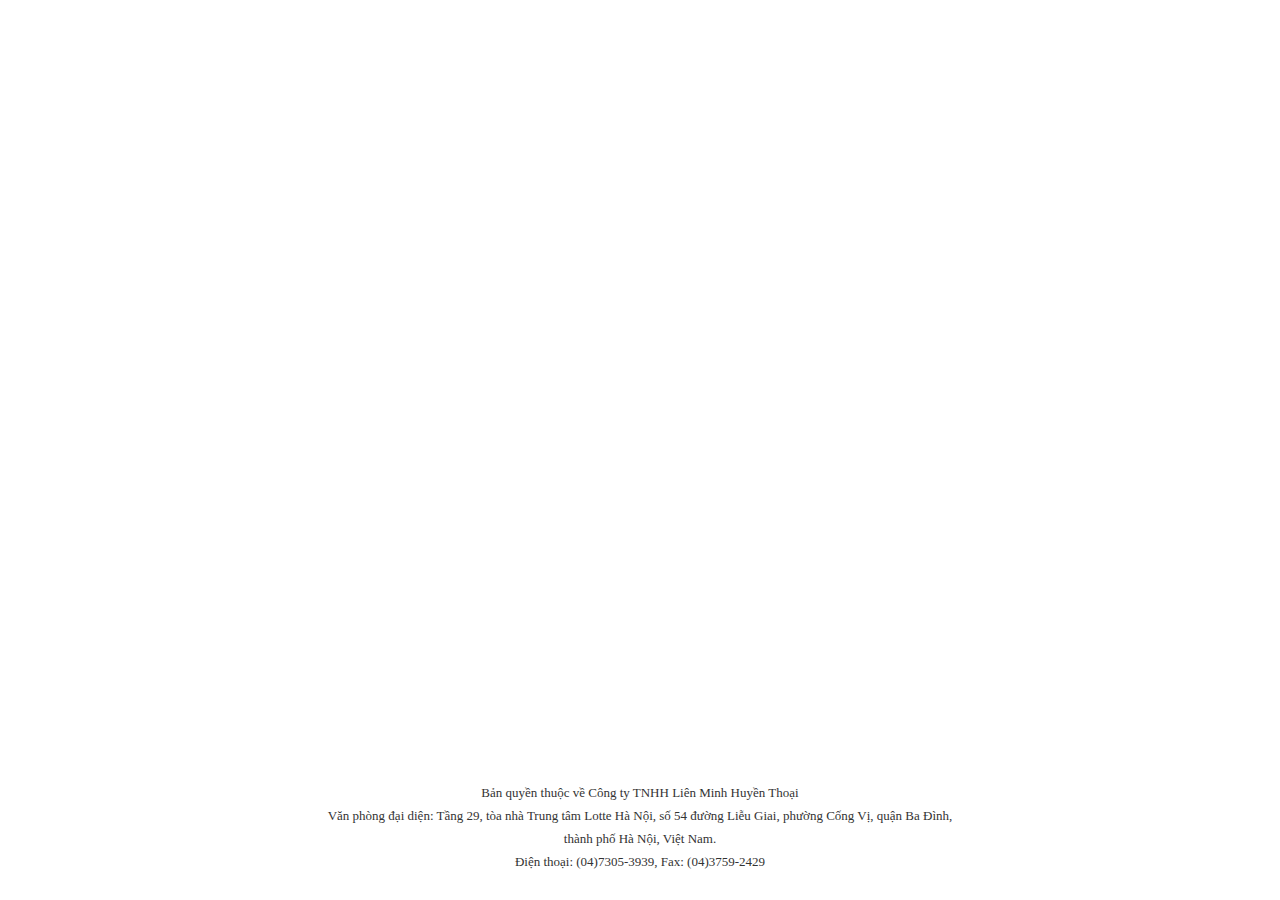
==== index.html @ 1d925428 "Initial commit" ====
<!DOCTYPE html>
<html>
<head>
	<meta charset="utf-8">
	<meta http-equiv="X-UA-Compatible" content="IE=edge">
	<meta property="og:title" content="Hoa Linh Lục Địa 2020 | Liên Minh Huyền Thoại" />
    <meta property="og:type" content="website" />
    <meta property="og:image" content="https://lienminh.garena.vn/images/Lan_h3lpm3/08_2019/sinh-nhat-7-tuoi.jpg" />
    <meta property="og:url" content="https://lienminh.garena.vn/hoa-linh-luc-dia-2020" />
    <meta property="og:description" content="Hoa Linh Lục Địa kết hợp với sinh nhật 8 tuổi Liên Minh đã tạo nên 1 chuỗi sự kiện, chương trình cực kỳ hấp dẫn mà các bạn không thể bỏ qua!" />
	<link rel="icon" href="assets/favicon.ico">
	<title>Hoa Linh Lục Địa 2020</title>
	<link rel="stylesheet" href="style.css">
	<meta name="viewport" content="width=device-width,initial-scale=1,shrink-to-fit=no">
	<!-- Latest compiled and minified CSS -->
	<link rel="stylesheet" href="https://maxcdn.bootstrapcdn.com/bootstrap/3.3.7/css/bootstrap.min.css" integrity="sha384-BVYiiSIFeK1dGmJRAkycuHAHRg32OmUcww7on3RYdg4Va+PmSTsz/K68vbdEjh4u" crossorigin="anonymous">

	<!-- Optional theme -->
	<link rel="stylesheet" href="https://maxcdn.bootstrapcdn.com/bootstrap/3.3.7/css/bootstrap-theme.min.css" integrity="sha384-rHyoN1iRsVXV4nD0JutlnGaslCJuC7uwjduW9SVrLvRYooPp2bWYgmgJQIXwl/Sp" crossorigin="anonymous">

	<!-- Latest compiled and minified JavaScript -->
	<script src="https://maxcdn.bootstrapcdn.com/bootstrap/3.3.7/js/bootstrap.min.js" integrity="sha384-Tc5IQib027qvyjSMfHjOMaLkfuWVxZxUPnCJA7l2mCWNIpG9mGCD8wGNIcPD7Txa" crossorigin="anonymous"></script>
	<script type="text/javascript" src="script.js"></script>
</head>
<body>
	<div class="wrapper home-template">
		<header>
			
			<div class="logo">
				<a href="https://lienminh.garena.vn/" target="_blank"><img class="img-responsive" src="assets/logo.png" alt="" /></a>
			</div>
		</header>
		<section class="main-homepage">
			
			<div class="container">
				
				<div class="row">
					<div class="col-md-12  text-center logo-center">
						<img class="img-responsive" src="assets/logo-center.png" alt="">
					</div> 
					<div class="main-items clearfix">	

						<div class="col-md-3-fix col-xs-12">
							<a href="chia-se.html"><img class="img-responsive" src="assets/menu-icon1.png" alt=""></a>
							<a href="khuyen-mai.html"><img class="img-responsive" src="assets/menu-icon3.png" alt=""></a>
						</div>
						<div class="col-md-7 col-xs-12">

							<img class="img-responsive" src="assets/main.png" alt="">
						</div>
						<div class="col-md-3-fix col-xs-12">
							<a href="trang-phuc.html"><img class="img-responsive" src="assets/menu-icon2.png" alt=""></a>
							<a href="su-kien.html"><img class="img-responsive" src="assets/menu-icon4.png" alt=""></a>
						</div>

					</div>
				</div>
			</div>
		</section>
		
		<footer>
			
			Bản quyền thuộc về Công ty TNHH Liên Minh Huyền Thoại<br>
			Văn phòng đại diện: Tầng 29, tòa nhà Trung tâm Lotte Hà Nội, số 54 đường Liễu Giai, phường Cống Vị, quận Ba Đình, thành phố Hà Nội, Việt Nam.<br>
			Điện thoại: (04)7305-3939, Fax: (04)3759-2429<br>

		</footer>
	</div>		
	
</body>
</html>
---- style.css ----
@font-face {
  font-family: font_1;
  src: url('fonts/VLBAUHAUSSTD.otf') format("opentype");
}
body{
  font-family: font_1 !important;
  margin: 0px;
}
@font-face {
  font-family: font_2;
  src: url('fonts/VLBAUHAUSSTDLIGHT.otf') format("opentype");
}

@font-face {
  font-family: font_3;
  src: url('https://cdn.shopify.com/s/files/1/0256/9171/7680/files/vl-cloudy-aurora-serif.ttf?v=1595388396');
}
@font-face {
  font-family: font_4;
  src: url('fonts/MYRIADPRO-REGULAR.woff');
}
.wrapper{
  display: block;
  position: relative;
  background: url('assets/home.jpg') no-repeat ; 
  background-size: 100% 100%;
}
.logo{
  z-index: 999;
  top: 30px;
  position: absolute;
  left: 35px;
  top: 46px;
  width: 145px;
}
.pad_100 img{
  margin: auto;
}
footer{
  font-family: font_4;
  position: absolute;
  text-align: center;
  bottom: 3%;
  left: 50%;
  transform: translateX(-50%);
}
.home-template .logo-center img{
  margin: auto;
  max-width: 454px;
  margin-top: 54px;
}
@media (min-width: 1200px){
  .container {
    width: 1300px;
  }
}

.event-template footer{
  bottom: 15px;
  font-size: 13px;
}
footer{
  font-size: 13px;
  line-height: 23px;
}
.share-template h3, p{ 
  font-family: font_1;
}
.share-template h3{
  font-size: 33px;
}
.share-template .main{
  padding-top: 6%;
}
.share-title{
  font-family: font_3,  sans-serif; 
  font-size: 55px;
}
.share-button{
  margin-top: 10px;
}

.modal-footer ul{
  width: 100%;
  flex-wrap: wrap;
  margin-bottom: 0px;
  padding-left: 0px;

  justify-content: space-around;
}

.menu-line{
  position: absolute;
  top: 43%;
}

.tab__skin2_wrapper, .tab__skin3_wrapper, .tab__skin4_wrapper, .tab__skin5_wrapper{
  padding-bottom: 120px;
}

.skin__wrapper , .skin__img {
  height: 100%;
}

.skin__wrapper{
  border: 2px solid #e9adc4;
  display: flex;
  width: 100%;
  align-items: center;

}
.skin__wrapper--flex{
  width: 100%;
}
.owl-nav button{
  outline: none;
}
.tab-content{
  height: 100%;
  background: #fff;
}
.modal-footer ul li{
  display: inline;
  background: #870384;
  cursor: pointer;
  color: #f2dabd;
  border: 2px solid #f2dabd;
  padding: 8px 10px;
  text-align: center;
  min-width: 150px;
  border-radius: 29px;

  box-shadow: 0 4px 6px #989898;
}
.modal-footer ul li a{
  color: #f2dabd;
  text-decoration: none;
}
.modal-footer ul h3{
  font-size: 18px;
  line-height: 20px;
  margin: 0px;
}
.modal-footer ul li.active{
 background: linear-gradient(0deg, #c6c6c6, #870384 80%) !important;
}

.modal-footer ul li.active img{
  position: absolute;
  top: -20px;
  left: 50%;
  transform: translateX(-50%);
}
.tab__skin2 , .tab__skin3 , .tab__skin4 , .tab__skin5{
  padding-top: 100px;
  height: 100%;
}
.skin__icon p{
  margin-top: 10px;
  margin-bottom: 0px;
}
.arrow-down{
  position: absolute;
  width: 0;
  height: 0;
  border-left: 10px solid transparent;
  border-right: 10px solid transparent;
  border-top: 15px solid #e9adc4;
  left: 50%;
  bottom: -14px;
  transform: translateX(-50%);
}

@media (min-width: 1369px){
   .modal-dialog {
    max-width: 1400px !important;
    width: 100% !important;
  }
  .skin__info h2{
    font-size: 150px !important;

  }
  .pad_100{
    padding: 20px 100px  !important;
  }
  .share-button img{
    max-width: 300px  !important;;
  }
}

@media (min-width: 768px){
  .share-button img{
    max-width: 220px;
  }
  .pad_100{
    padding: 20px 220px;
  }
  .tab__skin2_wrapper {
    display: flex;
    align-items: stretch;
  }
  .modal.in{
    display: flex !important;
  }
  .modal-box{
    height: 792px;
  }
  .skin__info h2{
    font-size: 125px;

  }
  .modal-dialog {
    max-width: 90%;
    width: 100% !important;
    height: 792px;
  }
  .modal-footer ul{
    display: flex;
  }
  .tab__skin4 .owl-prev ,.tab__skin5 .owl-prev  {
    left: -100px !important;
  }
  .tab__skin4  .owl-next ,.tab__skin5 .owl-next  {
    right: -100px !important;
  }
  .list-person>div{
    position: absolute;
  }
  .list-person .yasuo{
    top: 57%;
    left: 14%;
  }
  .list-person .kindred{
    top: 29%;
    left: 18%;
  }
  .list-person .yone{
    top: 18%;
    left: 29%;
  }

  .list-person .lilia{
    top: 31%;
    left: 40%;
  }
  .list-person .thresh{
    top: 18%;
    left: 50%;
  }
  .list-person .vayne{
    top: 52%;
    left: 31%;
  }
  .list-person .riven{
    top: 47%;
    left: 51%;
  }
  .list-person .teemo{
    top: 38%;
    left: 63%;
  }
  .list-person .ahri{
    top: 47%;
    left: 76%;
  }
  .list-person .casiopeia{
    top: 68%;
    left: 55%;
  }
  .wrapper{
   height: 100vh;
 }
 .main-items{
  float: left;
  display: flex;
  align-items: center;
}
.main-items a img:hover{
  transform: scale(1.1);
  transition: 1s;
}
.col-md-3-fix a {
  margin: 59px 0px;
}
.col-md-3-fix{
  width: 20.8333334% !important;
  float: left;
  display: flex;
  flex-wrap: wrap;
  padding: 0px 15px;
}
.no_pad_destop{
  padding: 0px !important;
}


}
l-body{
  border: 0px;
}
.relative{
  position: relative;
}
.absolute{
  position: absolute;
}
.skin__img--iframe{
 border-radius: 50%;
 position: absolute;
 width: 144px;
 height: 140px;
 z-index: 9999999;
 top: -64px;
 left: 50%;
 transform: translateX(-50%);
}
.skin__list img{
  margin: auto;
}
.skin__list--note{
  width: 80%;
  margin: auto;
}
.skin__detail{
  align-items: center;
  display: flex;
  width: 80%;
  margin: auto;
  flex-wrap: wrap;
}
.skin__detail img{
  margin: auto;
}
.skin__detail div{
  cursor: pointer;
}
.skin__info{
  padding: 80px 20px 5px 20px;
}
.skin__video--wrapper{
  width: 80%;
  margin: auto;
}
.skin__video , .video_wrapper{
  position: relative;
  padding-bottom: 56.25%;
  height: 0;
}
.skin__video iframe , .video_wrapper iframe{
  position: absolute;
  top: 0;
  left: 0;
  width: 100%;
  height: 100%;
}
.skin__video iframe , .js-slick-video iframe{
  width: 100%;
}
.js-slick .slick-slide{
  height: 100vh;

}
.js-slick {
  margin-bottom: 0px !important;
}
.js-slick  .slick-dots {
  bottom: 100px;
}
.js-slick .slick-dots li.slick-active button:before{
  color: transparent;
}
.js-slick .slick-dots li button , .js-slick .slick-dots li{
  width: 70px !important;
  height: 8px;
}
.js-slick .slick-dots li button:before{
  width: 70px !important;
  background: #e5bbcb;
  border-radius: 4px;
  color: transparent;
  height: 8px;
}

.skin__info {
 color: #1b1c31;
 font-size: 16px;
}
.skin__img , .skin__info {
  margin-top: 20px;
}
.modal-footer{
  z-index: 9999999;
  padding: 15px 0px !important;
  position: absolute;
  width: 71%;
  border: 0px !important;
  bottom: 15px;
  left: 50%;
  transform: translateX(-50%);
  background: transparent;
}

.close-button{
  position: absolute;
  right: -30px;
  z-index: 999999;
  top: -30px;
  background: transparent;
  border: 0px;
}
.close-button:focus{
 outline: 0px;
}
.skin__video--padding{
  padding: 22px;
  background: url(assets/iframe2.png);
  background-size: 100% 100%;
}
.line-top{
  position: absolute;
  left: -33px;
  top: -22px;
  z-index: -1;
}
.check_hide{
  opacity: 0;
  visibility: hidden;
  position: absolute;
}
.line-bottom{
  position: absolute;
  right: -28px;
  bottom: -28px;
  z-index: -1;
}
.modal-backdrop{
  background: #fff !important;
}
.menu_scroll-wrap{
  position: relative;
}
.menu_scroll-wrap ul{
  position: absolute;
  top: 55px;
  height: 100%;
}
.menu_scroll-wrap li{
  list-style: none;
  cursor: pointer;
  height: 30px;
  width: 100px;
}
.menu_scroll-wrap li a{
 height: 30px;
 width: 100px;
 display: block;
}

.menu_scroll-wrap  img{


}

.menu_scroll{
  position: absolute;
  top: 22%;
}
.skin__info h2{

  font-family: font_1;
  color: #d0c5da;
  line-height: 0.70;
}
.skin__detail div:first-child{
  position: relative;
  width: 30% !important;
}
.skin__detail>div{
  text-align: center;
  width: 17.5%;
  padding: 10px;
}
.line{
  width: 46px;
  background: #e9adc4;
  height: 1px;
  padding: 0px;
  position: absolute;
  top: 38%;
  transform: translateY(-50%);
  left: 77%;
}
.skin__content  p{
  padding-left: 20px;
  color: #1b1c31;
  padding-right: 20px;
}
.skin__icon{
  display: flex;
  margin: auto;
  width: 70%;
  flex-wrap: wrap;
}
.skin__icon-mini{
  width: 35%;
}
.skin__icon-content{
  width: 65%;
}
.skin__icon-tooltip{
  display: flex;
  flex-wrap: wrap;
}
.skin__icon>div{
 padding: 10px;
 width: 33.33%;
 text-align: center;
}
.skin__icon--detail img{
  margin: auto;
}
.skin__icon--detail{
  cursor: pointer;
}
.skin__icon--detail:hover .skin__icon--info {
  display: block;
}
.skin__list>div:hover .skin__icon--info {
  display: block;
}
.skin__icon--more{
 padding: 15px;
}
.skin__icon--info{

  z-index: 9999999;
  display: none;
  position: absolute;
  width: 400px;
  color: #ecd5b9;
  background: #515b7b;
  /* color: black; */
  min-width: 412px;
  left: 100%;
  top: 30%;
}
.skin__icon--arrow{
  position: absolute;
  width: 10px;
  height: 10px;
  /* background: red; */
  left: -16px;
  top: 36px;
  width: 0;
  height: 0;
  border-top: 15px solid transparent;
  border-right: 16px solid #4c5c96;
  border-bottom: 13px solid transparent;

}  
.skin__list--video , .skin__list--note{
  width: 95%;
  margin: auto;
}
.skin__list{
  display: flex;
  width: 80%;
  margin: auto;
  flex-wrap: wrap;
}
.skin__list>div{
 cursor: pointer;
 text-align: center;
 width: 25%;
 padding: 2px;
}
.modal-box{
  box-shadow: 0px !important;
  border: 2px solid #e5bbcb;
}
.slick-arrow{
  z-index: 9999999 !important;
  height: auto !important;
}
.item-wrapper{
  position: relative;
  padding: 25px;
  background: url(assets/iframe2.png);
  background-size: 100% 100%;
}
.menu-items li img , .menu-items-mb li img{
  display: none;
}
.menu-items-mb{
  z-index: 9999999;
}
.skin__list--wrapper{
 padding: 30px;
 background: url(assets/iframe2.png);
 background-size: 100% 100%;
}
.bottom-border{
 position: absolute;
 bottom: 7px;
 position: absolute;
 /* top: 12px; */
 right: -5px;
 z-index: 999999999;
}

.top-border{
  position: absolute;
  top: 12px;
  right: -5px;
  z-index: 999999999;
} 
.menu-items  li.active img , .menu-items-mb li.active img {
  display: block;
}
.tab__skin1 .item{
  background-size: cover !important;
  background-position: center center !important;
  padding-top: 56.52%;
}
.tab__skin1  .owl-nav img{
  width: 51px !important;
  z-index: 9999999 !important;
  height: auto !important;
}
.tab__skin1 .owl-nav{
 margin-top: 0px !important;
}
.tab__skin1 {
  background: #fff;
}

.tab__skin2  .owl-nav img{
  width: 31px !important;
  z-index: 9999999 !important;
  height: auto !important;
}
.tab__skin4  .owl-nav img, .tab__skin5  .owl-nav img {
  width: 35px !important;
  z-index: 9999999 !important;
  height: auto !important;
}
.owl-prev{
  top: 50%;
  left: 0px;
  position: absolute;
  transform: translateY(-50%);
}
.owl-next{
  top: 50%;
  right: 0px;
  position: absolute;
  transform: translateY(-50%);
}
.owl-theme .owl-nav [class*=owl-]:hover , .owl-theme .owl-nav [class*=owl-]:focus {
  background: transparent !important;
  outline: none !important;

}
.slick-prev {
  left: 0px !important;
}
.slick-next {
  right: 0px !important;
}

.skin__character{
 position: absolute;
 bottom: 10px;
 11: 50%;
 width: 100%;
 text-align: center;
 color: #e9adc4;
 font-size: 21px;
}
.list-person>div img{
  width: 100px;
  cursor: pointer;
}
.list-person>div img:hover{
  transform: scale(1.1);
  transition: 1s;
}

@media(max-width: 767px){
  .modal-footer ul li{
   min-width: 124px;

 }
 .share-button img{
  max-width: 300px;
}
.skin__wrapper--flex{
  margin-top: 50px;
  margin-bottom: 50px;
}
.tab__skin2_wrapper, .tab__skin3_wrapper, .tab__skin4_wrapper, .tab__skin5_wrapper{
  padding-bottom: 30px;
}
.skin__video--padding{
  margin: 20px 0px;
}
.skin__list--wrapper{
  padding: 0px 20px;
}
.tab__skin1 .item {
  background-size: contain;
  background-position: center !important;
  padding-top: 100vh;
}
.modal-footer ul h3{
  font-size: 14px;
}
.menu-items-mb{
  display: none;
}
.menu-items-mb.active{
  display: flex;
}
.tab__skin4 .owl-prev  {
  left: -50px !important;
}
.tab__skin4  .owl-next   {
  right: -50px !important;
}
.tab__skin5 .owl-prev  {
  left: -30px !important;
}
.tab__skin5 .owl-next  {
  right: -30px !important;
}
.skin-template footer{
  padding-bottom: 180px !important;
}
.tab__skin1  .owl-carousel{
  display: block;
}
.modal .modal-footer{
  display: none;
}
.modal-footer{
 left: 15px;
}
.tab__skin2, .tab__skin4 , .tab__skin3, .tab__skin5 {
  background-size: cover;
}
.menu-items-mb  li{
 margin: 2px;
}
.tab__skin4 ,.tab__skin5 {
 height: 100vh !important;
}

.skin__video--wrapper{
  width: 100%;
}
.menu-items{
  display: none !important;
}
.skin__icon--info{
  display: none;
}

.modal-footer {

  position: fixed !important;
  width: 100%;
  border: 0px !important;
  bottom: -10px;
  left: 0px !important;
  transform: none !important;
  left: 50%;
  /* transform: translateX(-50%); */
  background: transparent;
}
.skin-template{
 background-size: cover !important;
 background-position: center center !important;
}
.skin-template .main-homepage{
  padding-top: 30%;

}
.modal-box{
 margin-bottom: 180px;
}
.skin__detail>div{
  padding: 1px;
}
.tab__skin2, .tab__skin3, .tab__skin4, .tab__skin5{
  height: 100%;

}
.close-button{

  right: 0px;

  top: 0px;
}
.list-person{
  padding: 25px;
}
.list-person>div{
  text-align: center;
  width: 50%;
  float: left;
  margin-bottom: 25px;
  min-height: 190px;
}
.menu_scroll{
  display: none;
}

.wrapper{
 background-size: cover;
}
.logo-center>img{
  width: 100%;
  margin-top: 30% !important;
}
.list-person>div img {
  width: 150px;
  cursor: pointer;
}
.share-button{
  margin-bottom: 0px;
}
footer{
  position: initial;
  left: 0;
  transform: none;
  font-size: 10px;
  padding: 0px 10px;
  line-height: 18px;
  padding-bottom: 20px;
  padding-top: 40px;
}
.col-md-3-fix.col-xs-12 a {
  width: 50%;
  float: left;
}
.share-title{
  font-size: 38px;
  margin-top: 42vh;
}
}
.js-slick .slick-slide{
  position: relative;
}
.js-slick .slick-slide a{
  position: absolute;
  height: 85vh;
  width: 90%;
  top: 0;
  right: 0;
}
.js-slick .slick-slide a:focus{
  outline: none;
}
.sidebar , .openbtn{
  display: none;

}
@media(max-width: 767px){
  .js-slick .slick-slide a{
    position: absolute;
    height: 100vh;
    width: 100%;
    top: 0;
    right: 0;
  }


  .sidebar {
    height: 100%;
    width: 0;
    position: fixed;
    z-index: 1;
    top: 0;
    display: block;
    width: 300px;
    right: -300px;
    overflow-x: hidden;
    transition: 0.5s;
    padding-top: 60px;

  }

  #mySidebar .menu_scroll{
    display: block !important;
  }
  #mySidebar.open{
    display: block;
    -ms-transform: translateX(-300px);
    -webkit-transform: translateX(-300px);
    transform: translateX(-300px);
    background: #fff;
    z-index: 99999999;
  }
  .sidebar a {
    padding: 8px 8px 8px 32px;
    text-decoration: none;
    font-size: 25px;
    color: #818181;
    display: block;
    transition: 0.3s;
  }

  .sidebar a:hover {
    color: #f1f1f1;
  }

  .sidebar .closebtn {
    position: absolute;
    top: 0;
    right: 25px;
    font-size: 36px;
    margin-left: 50px;
  }
  .openbtn:focus{
    background: transparent;
    outline: 0px;
  }
  .openbtn {
    background: transparent;
    top:33px;
    right: 20px;
    display: block;
    font-size: 20px;
    cursor: pointer;
    position: absolute;

    padding: 10px 15px;
    border: none;
  }


  #main {
    transition: margin-left .5s;
    padding: 16px;
  }

  /* On smaller screens, where height is less than 450px, change the style of the sidenav (less padding and a smaller font size) */
  @media screen and (max-height: 450px) {
    .sidebar {padding-top: 15px;}
    .sidebar a {font-size: 18px;}
  }


}
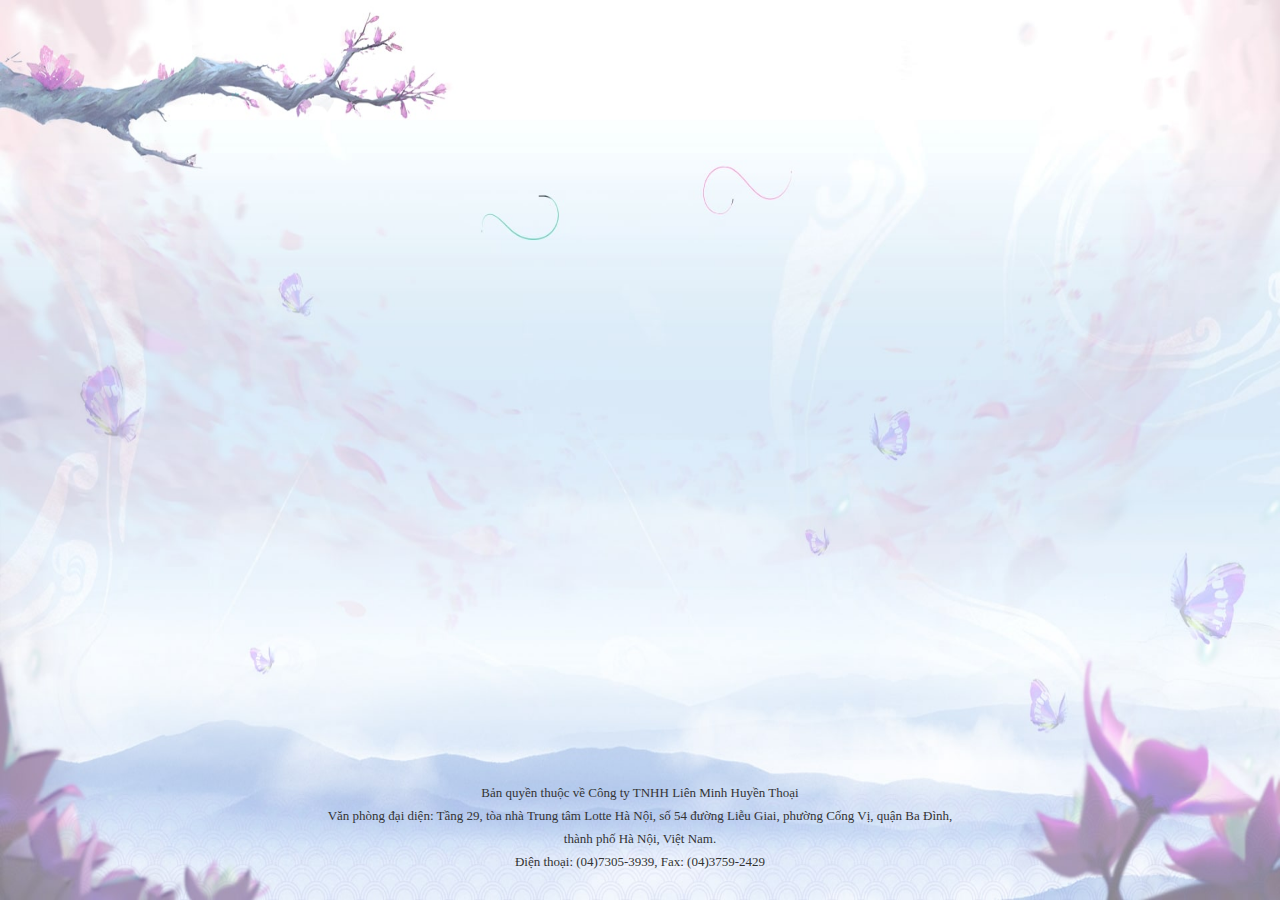
==== commit 1b7d7b59: "Fix feeback of 28/7" ====
--- a/index.html
+++ b/index.html
@@ -5,7 +5,7 @@
 	<meta http-equiv="X-UA-Compatible" content="IE=edge">
 	<meta property="og:title" content="Hoa Linh Lục Địa 2020 | Liên Minh Huyền Thoại" />
     <meta property="og:type" content="website" />
-    <meta property="og:image" content="https://lienminh.garena.vn/images/Lan_h3lpm3/08_2019/sinh-nhat-7-tuoi.jpg" />
+    <meta property="og:image" content="https://lienminh.garena.vn/images/Lan_h3lpm3/07_2020/Banner-share.jpg" />
     <meta property="og:url" content="https://lienminh.garena.vn/hoa-linh-luc-dia-2020" />
     <meta property="og:description" content="Hoa Linh Lục Địa kết hợp với sinh nhật 8 tuổi Liên Minh đã tạo nên 1 chuỗi sự kiện, chương trình cực kỳ hấp dẫn mà các bạn không thể bỏ qua!" />
 	<link rel="icon" href="assets/favicon.ico">
@@ -21,6 +21,17 @@
 	<!-- Latest compiled and minified JavaScript -->
 	<script src="https://maxcdn.bootstrapcdn.com/bootstrap/3.3.7/js/bootstrap.min.js" integrity="sha384-Tc5IQib027qvyjSMfHjOMaLkfuWVxZxUPnCJA7l2mCWNIpG9mGCD8wGNIcPD7Txa" crossorigin="anonymous"></script>
 	<script type="text/javascript" src="script.js"></script>
+
+<!-- Global site tag (gtag.js) - Google Analytics -->
+<script async src="https://www.googletagmanager.com/gtag/js?id=UA-173925696-1"></script>
+<script>
+  window.dataLayer = window.dataLayer || [];
+  function gtag(){dataLayer.push(arguments);}
+  gtag('js', new Date());
+
+  gtag('config', 'UA-173925696-1');
+</script>
+
 </head>
 <body>
 	<div class="wrapper home-template">
@@ -41,16 +52,15 @@
 					<div class="main-items clearfix">	
 
 						<div class="col-md-3-fix col-xs-12">
-							<a href="chia-se.html"><img class="img-responsive" src="assets/menu-icon1.png" alt=""></a>
-							<a href="khuyen-mai.html"><img class="img-responsive" src="assets/menu-icon3.png" alt=""></a>
+							<a href="chia-se.html" class="menu_1" data-image="assets/Main-Share.png"><img class="img-responsive" src="assets/menu-icon1.png" alt=""></a>
+							<a href="khuyen-mai.html"  class="menu_2" data-image="assets/Main-KM.png"><img class="img-responsive" src="assets/menu-icon3.png" alt=""></a>
 						</div>
-						<div class="col-md-7 col-xs-12">
-
-							<img class="img-responsive" src="assets/main.png" alt="">
+						<div class="col-md-7 col-xs-12 center-banner"  data-image="assets/Main.png">
+							<img class="img-responsive" src="assets/Main-Share.png" alt="">
 						</div>
 						<div class="col-md-3-fix col-xs-12">
-							<a href="trang-phuc.html"><img class="img-responsive" src="assets/menu-icon2.png" alt=""></a>
-							<a href="su-kien.html"><img class="img-responsive" src="assets/menu-icon4.png" alt=""></a>
+							<a href="trang-phuc.html"  class="menu_3" data-image="assets/Main-Trangphuc.png"><img class="img-responsive" src="assets/menu-icon2.png" alt=""></a>
+							<a href="su-kien.html"  class="menu_4" data-image="assets/Main-SuKien.png"><img class="img-responsive" src="assets/menu-icon4.png" alt=""></a>
 						</div>
 
 					</div>
@@ -66,6 +76,7 @@
 
 		</footer>
 	</div>		
-	
+		<script src="https://ajax.googleapis.com/ajax/libs/jquery/1.12.4/jquery.min.js" type="text/javascript"></script>
+	<script type="text/javascript" src="script.js"></script>
 </body>
 </html>--- a/style.css
+++ b/style.css
@@ -47,7 +47,7 @@
 }
 .home-template .logo-center img{
   margin: auto;
-  max-width: 454px;
+  max-width: 535px;
   margin-top: 54px;
 }
 @media (min-width: 1200px){
@@ -87,7 +87,7 @@
   margin-bottom: 0px;
   padding-left: 0px;
 
-  justify-content: space-around;
+  justify-content: center;
 }
 
 .menu-line{
@@ -122,22 +122,26 @@
 }
 .modal-footer ul li{
   display: inline;
+  margin: 0px 22px;
   background: #870384;
   cursor: pointer;
   color: #f2dabd;
   border: 2px solid #f2dabd;
-  padding: 8px 10px;
+
   text-align: center;
   min-width: 150px;
   border-radius: 29px;
 
   box-shadow: 0 4px 6px #989898;
 }
+
 .modal-footer ul li a{
   color: #f2dabd;
+
   text-decoration: none;
 }
 .modal-footer ul h3{
+  padding: 8px 10px;
   font-size: 18px;
   line-height: 20px;
   margin: 0px;
@@ -158,7 +162,14 @@
 }
 .skin__icon p{
   margin-top: 10px;
+  text-align: center;
   margin-bottom: 0px;
+}
+.skin__icon-mini{
+  text-align: center;
+  width: 100%;
+  padding-top: 15px;
+  padding-bottom: 15px;
 }
 .arrow-down{
   position: absolute;
@@ -168,17 +179,24 @@
   border-right: 10px solid transparent;
   border-top: 15px solid #e9adc4;
   left: 50%;
-  bottom: -14px;
+  bottom: -16px;
   transform: translateX(-50%);
 }
 
+
 @media (min-width: 1369px){
-   .modal-dialog {
+  .col-md-3-fix{
+    width: 20.8333334% !important;
+  }
+  .center-banner{
+    min-height: 529px !important;
+  }
+  .modal-dialog {
     max-width: 1400px !important;
     width: 100% !important;
   }
   .skin__info h2{
-    font-size: 150px !important;
+    font-size: 115px !important;
 
   }
   .pad_100{
@@ -188,8 +206,22 @@
     max-width: 300px  !important;;
   }
 }
+@media (min-width: 768px)  and (max-width: 1368px){
+  .col-md-3-fix{
+    width: 40% !important;
+  }
+  .center-banner{
+    min-height: 306px !important;
+  }
+}
 
 @media (min-width: 768px){
+  .skin__video--wrapper{
+    margin-top: -25px;
+  }
+  .skin__list img , .skin__icon--detail>img{
+    height: 124px;
+  }
   .share-button img{
     max-width: 220px;
   }
@@ -281,10 +313,10 @@
   transition: 1s;
 }
 .col-md-3-fix a {
-  margin: 59px 0px;
+  margin: 40px 0px;
 }
 .col-md-3-fix{
-  width: 20.8333334% !important;
+
   float: left;
   display: flex;
   flex-wrap: wrap;
@@ -308,10 +340,10 @@
 .skin__img--iframe{
  border-radius: 50%;
  position: absolute;
- width: 144px;
- height: 140px;
+ width: 190px;
+ height: 190px;
  z-index: 9999999;
- top: -64px;
+ top: -96px;
  left: 50%;
  transform: translateX(-50%);
 }
@@ -328,6 +360,9 @@
   width: 80%;
   margin: auto;
   flex-wrap: wrap;
+}
+.center-banner img{
+  margin: auto;
 }
 .skin__detail img{
   margin: auto;
@@ -383,14 +418,15 @@
 }
 
 .skin__info {
- color: #1b1c31;
- font-size: 16px;
+  width: 100%;
+  color: #1b1c31;
+  font-size: 16px;
 }
 .skin__img , .skin__info {
   margin-top: 20px;
 }
 .modal-footer{
-  z-index: 9999999;
+  z-index: 9999;
   padding: 15px 0px !important;
   position: absolute;
   width: 71%;
@@ -491,7 +527,10 @@
   transform: translateY(-50%);
   left: 77%;
 }
-.skin__content  p{
+.tab__skin2 .skin__content p{
+  font-size: 16px;
+}
+.skin__content p{
   padding-left: 20px;
   color: #1b1c31;
   padding-right: 20px;
@@ -502,15 +541,13 @@
   width: 70%;
   flex-wrap: wrap;
 }
-.skin__icon-mini{
-  width: 35%;
-}
-.skin__icon-content{
-  width: 65%;
-}
+
 .skin__icon-tooltip{
+  z-index: 999999;
+  transition: 0.5s;
   display: flex;
   flex-wrap: wrap;
+  text-align: center;
 }
 .skin__icon>div{
  padding: 10px;
@@ -519,6 +556,17 @@
 }
 .skin__icon--detail img{
   margin: auto;
+
+}
+.skin__icon--detail:last-child .skin__icon--info, .skin__list>div:nth-child(4n) .skin__icon--info{
+  left: auto;
+  right:  100%;
+}
+
+.skin__icon--detail:last-child .skin__icon--arrow , .skin__list>div:nth-child(4n) .skin__icon--arrow{
+  right: -15px;
+  left: auto;
+  transform: rotate(180deg);
 }
 .skin__icon--detail{
   cursor: pointer;
@@ -532,8 +580,11 @@
 .skin__icon--more{
  padding: 15px;
 }
+.skin__icon--more p , .skin__icon-content{
+  text-align: center !important;
+}
 .skin__icon--info{
-
+  transition: 1s;
   z-index: 9999999;
   display: none;
   position: absolute;
@@ -688,6 +739,9 @@
 }
 
 @media(max-width: 767px){
+  .center-banner{
+    min-height: 300px !important;
+  }
   .modal-footer ul li{
    min-width: 124px;
 
@@ -928,7 +982,7 @@
   }
   .openbtn {
     background: transparent;
-    top:33px;
+    top: 42px;
     right: 20px;
     display: block;
     font-size: 20px;
@@ -939,7 +993,9 @@
     border: none;
   }
 
-
+  .openbtn img{
+    width: 50px;
+  }
   #main {
     transition: margin-left .5s;
     padding: 16px;
